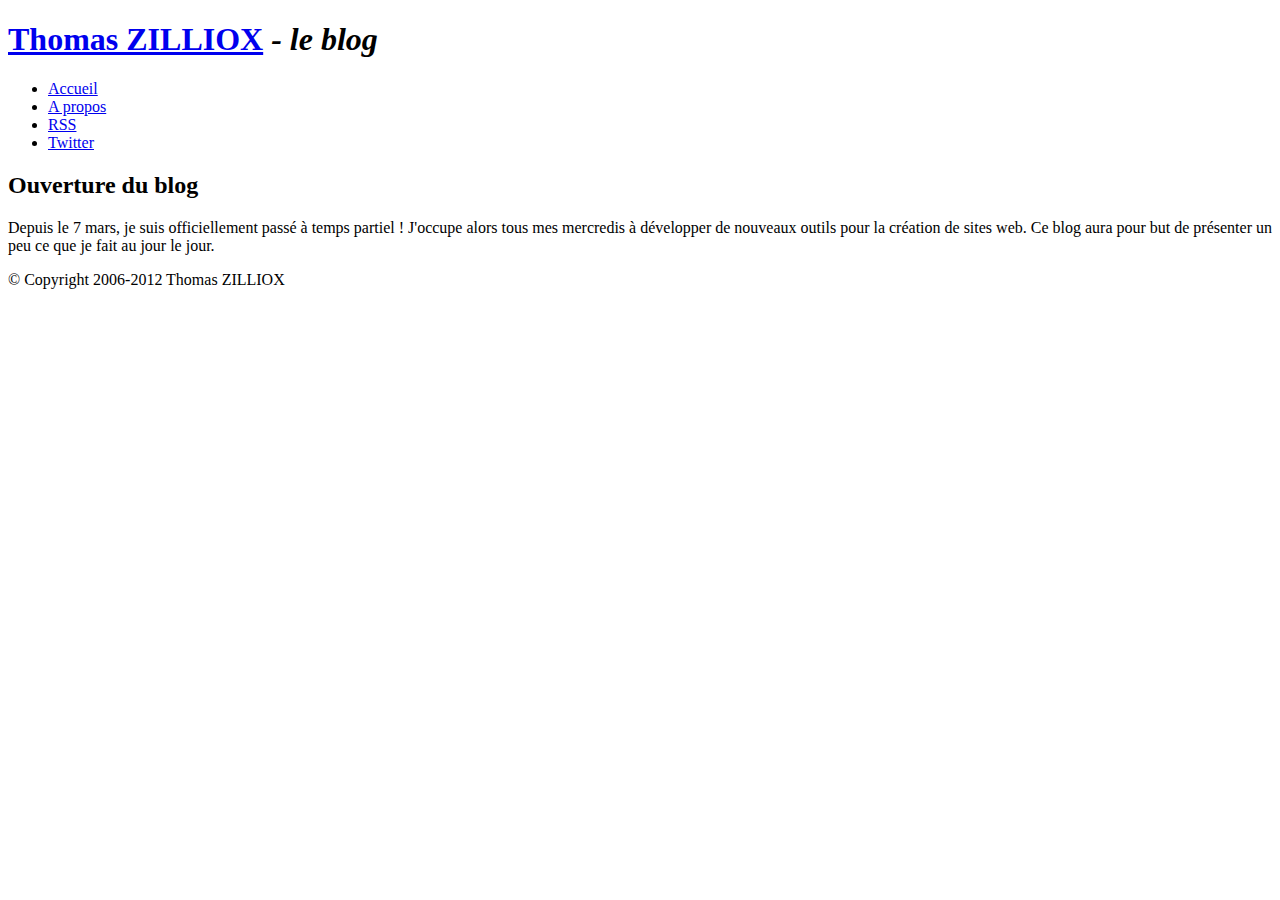
==== Qrumble/modules/Blog/themes/Blog/index.html @ 0a7ef0f2 "Manage mapping url->design with an overidable Router" ====
<!DOCTYPE html>
<html>
<head>
	<title>Thomas ZILLIOX - Le blog</title>

	<meta http-equiv="Content-Type" content="text/html; charset=utf-8" />
	<meta name="viewport"		   content="width=device-width, initial-scale=1.0">

	<link type="text/css"	 rel="stylesheet"	href="normalize.css" />
	<link type="text/css"	 rel="stylesheet"	href="http://fonts.googleapis.com/css?family=Crimson+Text|Merriweather:900">
	<link type="text/css"	 rel="stylesheet"	href="qrumble.css" />
	<link type="image/x-icon" rel="shortcut icon" href="favicon.ico"  />

	<script type="text/javascript" src="https://ajax.googleapis.com/ajax/libs/jquery/1.7.1/jquery.min.js"></script>
	<script type="text/javascript">
		$(function(){
			$( 'a' ).hover( function(){
				$( 'a[href="' + this.getAttribute( 'href' ) + '"]' ).addClass( 'hover' );
			}, function() {
				$( 'a[href="' + this.getAttribute( 'href' ) + '"]' ).removeClass( 'hover' );
			}).filter(function(){
				return this.hostname && this.hostname !== location.hostname
			}).attr( 'target', '_blank' );
			$( 'a' ).filter(function(){
				return this.href && this.href == location.href
			}).addClass( 'current' );
		});
	</script>
</head>
<body>
	<div class="container">
		<div class="header">
			<h1 class="title"><a href="http://zilliox.me/">Thomas ZILLIOX</a> <em>- le blog</em></h1>
			<ul class="nav">
				<li class="item"><a href="/">Accueil</a></li>
				<li class="item"><a href="/about">A propos</a></li>
				<li class="item"><a href="/rss">RSS</a></li>
				<li class="item"><a href="https://twitter.com/tzilliox">Twitter</a></li>
			</ul>
		</div>
		<div class="main">
			<h2>Ouverture du blog</h2>
			<p>Depuis le 7 mars, je suis officiellement passé à temps partiel ! J'occupe alors tous mes mercredis à développer de nouveaux outils pour la création de sites web. Ce blog aura pour but de présenter un peu ce que je fait au jour le jour.</p>
		</div>
		<div class="footer">
			© Copyright 2006-2012 Thomas ZILLIOX
		</div>
	</div>
<body>
</html>
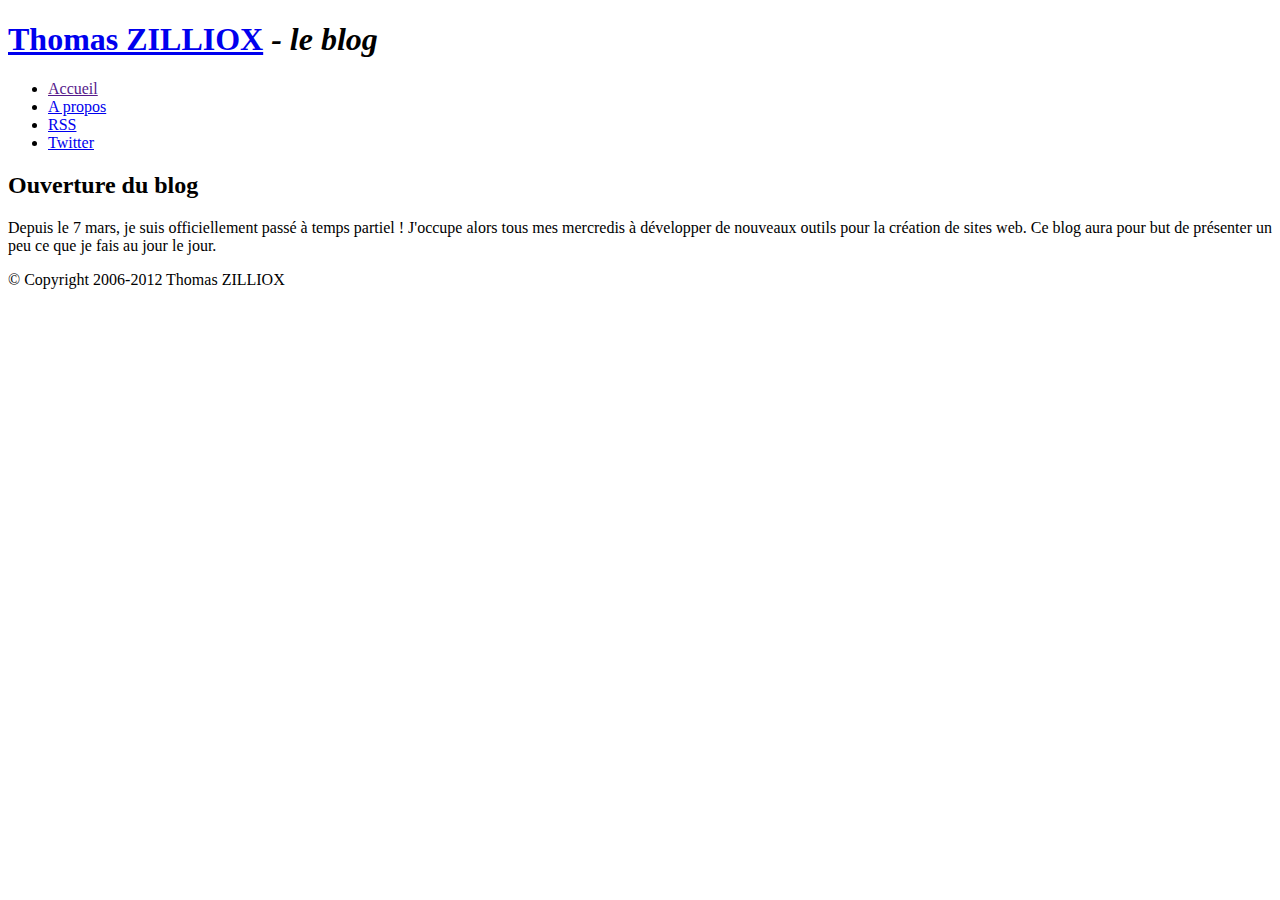
==== commit 65428029: "Add a simple data & template management with server side script system" ====
--- a/Qrumble/modules/Blog/themes/Blog/index.html
+++ b/Qrumble/modules/Blog/themes/Blog/index.html
@@ -6,10 +6,10 @@
 	<meta http-equiv="Content-Type" content="text/html; charset=utf-8" />
 	<meta name="viewport"		   content="width=device-width, initial-scale=1.0">
 
-	<link type="text/css"	 rel="stylesheet"	href="normalize.css" />
-	<link type="text/css"	 rel="stylesheet"	href="http://fonts.googleapis.com/css?family=Crimson+Text|Merriweather:900">
-	<link type="text/css"	 rel="stylesheet"	href="qrumble.css" />
-	<link type="image/x-icon" rel="shortcut icon" href="favicon.ico"  />
+	<link type="text/css"     rel="stylesheet"     href="/normalize.css" />
+	<link type="text/css"     rel="stylesheet"     href="http://fonts.googleapis.com/css?family=Crimson+Text|Merriweather:900">
+	<link type="text/css"     rel="stylesheet"     href="/qrumble.css" />
+	<link type="image/x-icon" rel="shortcut icon"  href="/favicon.ico"  />
 
 	<script type="text/javascript" src="https://ajax.googleapis.com/ajax/libs/jquery/1.7.1/jquery.min.js"></script>
 	<script type="text/javascript">
@@ -32,15 +32,15 @@
 		<div class="header">
 			<h1 class="title"><a href="http://zilliox.me/">Thomas ZILLIOX</a> <em>- le blog</em></h1>
 			<ul class="nav">
-				<li class="item"><a href="/">Accueil</a></li>
-				<li class="item"><a href="/about">A propos</a></li>
-				<li class="item"><a href="/rss">RSS</a></li>
+				<li class="item"><a href="">Accueil</a></li>
+				<li class="item"><a href="about">A propos</a></li>
+				<li class="item"><a href="rss">RSS</a></li>
 				<li class="item"><a href="https://twitter.com/tzilliox">Twitter</a></li>
 			</ul>
 		</div>
 		<div class="main">
 			<h2>Ouverture du blog</h2>
-			<p>Depuis le 7 mars, je suis officiellement passé à temps partiel ! J'occupe alors tous mes mercredis à développer de nouveaux outils pour la création de sites web. Ce blog aura pour but de présenter un peu ce que je fait au jour le jour.</p>
+			<p>Depuis le 7 mars, je suis officiellement passé à temps partiel ! J'occupe alors tous mes mercredis à développer de nouveaux outils pour la création de sites web. Ce blog aura pour but de présenter un peu ce que je fais au jour le jour.</p>
 		</div>
 		<div class="footer">
 			© Copyright 2006-2012 Thomas ZILLIOX
